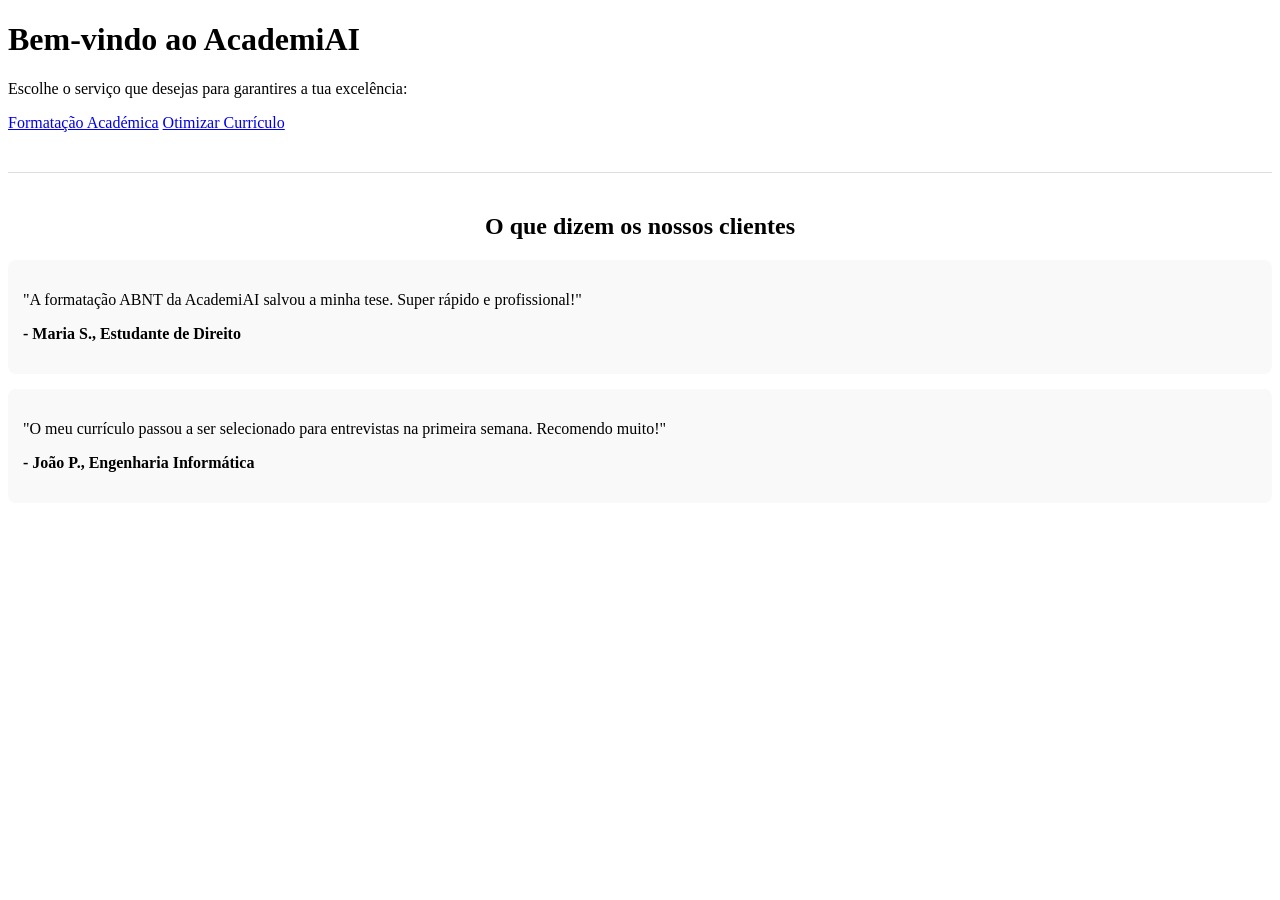
==== templates/index.html @ 4c66e820 "Primeira versão do AcademiAI" ====
<!DOCTYPE html>
<html lang="pt">
<head>
    <meta charset="UTF-8">
    <title>AcademiAI - Otimização Profissional</title>
    <link rel="stylesheet" href="{{ url_for('static', filename='style.css') }}">
</head>
<body>
    <div class="container">
        <h1>Bem-vindo ao AcademiAI</h1>
        <p>Escolhe o serviço que desejas para garantires a tua excelência:</p>
        
        <div class="botoes-servico">
            <a href="/estudante" class="botao">Formatação Académica</a>
            <a href="/curriculo" class="botao">Otimizar Currículo</a>
        </div>

        <hr style="margin: 40px 0; border: 0; border-top: 1px solid #ddd;">

        <section class="testemunhos">
            <h2 style="text-align: center;">O que dizem os nossos clientes</h2>
            
            <div class="depoimento" style="background: #f9f9f9; padding: 15px; margin-bottom: 15px; border-radius: 8px;">
                <p>"A formatação ABNT da AcademiAI salvou a minha tese. Super rápido e profissional!"</p>
                <p><strong>- Maria S., Estudante de Direito</strong></p>
            </div>
            
            <div class="depoimento" style="background: #f9f9f9; padding: 15px; border-radius: 8px;">
                <p>"O meu currículo passou a ser selecionado para entrevistas na primeira semana. Recomendo muito!"</p>
                <p><strong>- João P., Engenharia Informática</strong></p>
            </div>
        </section>
    </div>
</body>
</html>
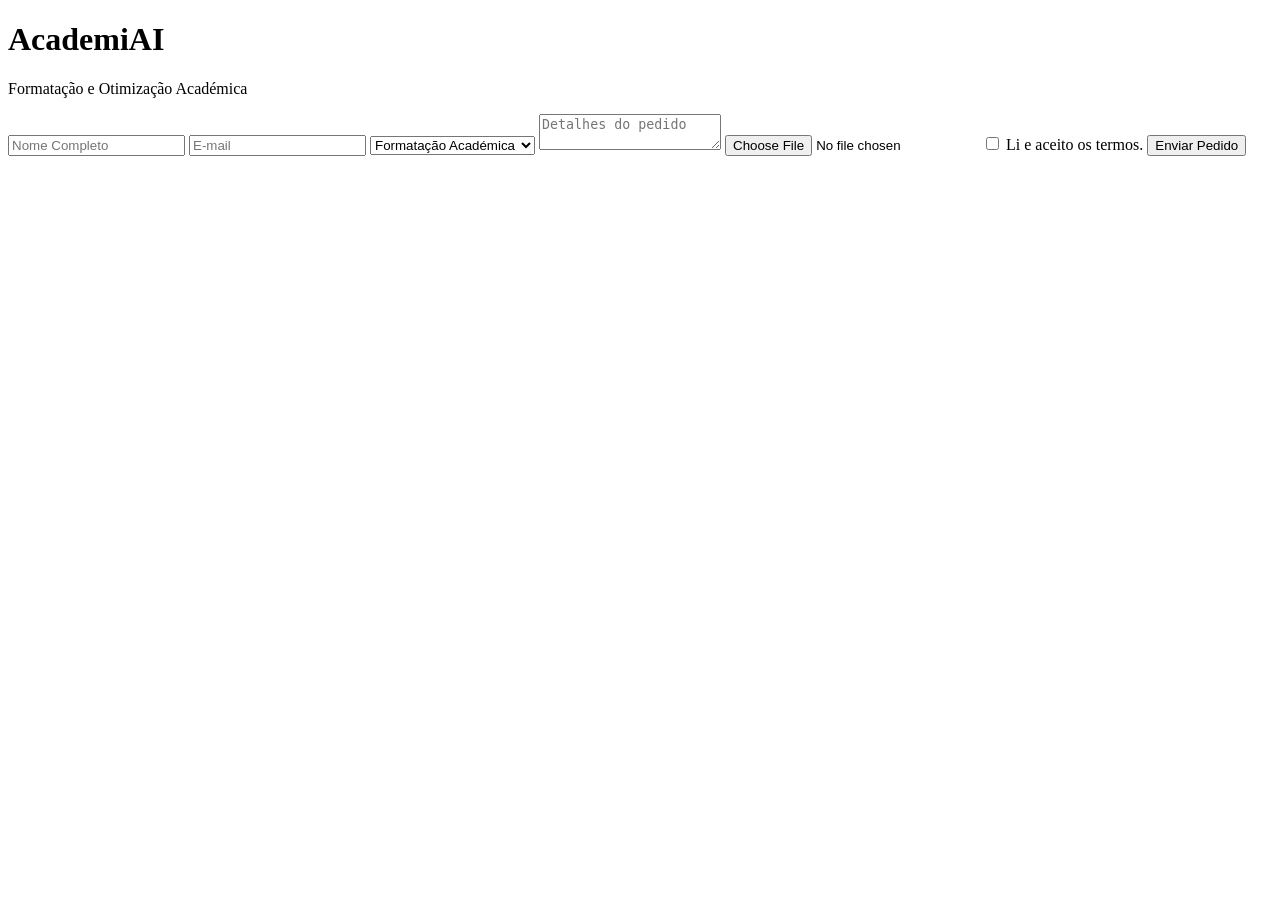
==== commit 8ffc8212: "Atualizar interface corporativa e nova rota" ====
--- a/templates/index.html
+++ b/templates/index.html
@@ -2,34 +2,33 @@
 <html lang="pt">
 <head>
     <meta charset="UTF-8">
-    <title>AcademiAI - Otimização Profissional</title>
+    <title>AcademiAI | Consultoria Profissional</title>
     <link rel="stylesheet" href="{{ url_for('static', filename='style.css') }}">
 </head>
 <body>
     <div class="container">
-        <h1>Bem-vindo ao AcademiAI</h1>
-        <p>Escolhe o serviço que desejas para garantires a tua excelência:</p>
-        
-        <div class="botoes-servico">
-            <a href="/estudante" class="botao">Formatação Académica</a>
-            <a href="/curriculo" class="botao">Otimizar Currículo</a>
-        </div>
+        <h1>AcademiAI</h1>
+        <p>Formatação e Otimização Académica</p>
 
-        <hr style="margin: 40px 0; border: 0; border-top: 1px solid #ddd;">
+        <form action="/enviar" method="POST" enctype="multipart/form-data">
+            <input type="text" name="website" style="display:none;" tabindex="-1">
+            
+            <input type="text" name="nome" placeholder="Nome Completo" required>
+            <input type="email" name="email" placeholder="E-mail" required>
+            
+            <select name="servico" required>
+                <option value="Formatação Académica">Formatação Académica</option>
+                <option value="Currículo">Otimização de Currículo</option>
+            </select>
 
-        <section class="testemunhos">
-            <h2 style="text-align: center;">O que dizem os nossos clientes</h2>
+            <textarea name="pedido" placeholder="Detalhes do pedido"></textarea>
+            <input type="file" name="ficheiro" required>
             
-            <div class="depoimento" style="background: #f9f9f9; padding: 15px; margin-bottom: 15px; border-radius: 8px;">
-                <p>"A formatação ABNT da AcademiAI salvou a minha tese. Super rápido e profissional!"</p>
-                <p><strong>- Maria S., Estudante de Direito</strong></p>
-            </div>
+            <input type="checkbox" id="termos" name="termos" required>
+            <label for="termos">Li e aceito os termos.</label>
             
-            <div class="depoimento" style="background: #f9f9f9; padding: 15px; border-radius: 8px;">
-                <p>"O meu currículo passou a ser selecionado para entrevistas na primeira semana. Recomendo muito!"</p>
-                <p><strong>- João P., Engenharia Informática</strong></p>
-            </div>
-        </section>
+            <button type="submit">Enviar Pedido</button>
+        </form>
     </div>
 </body>
 </html>
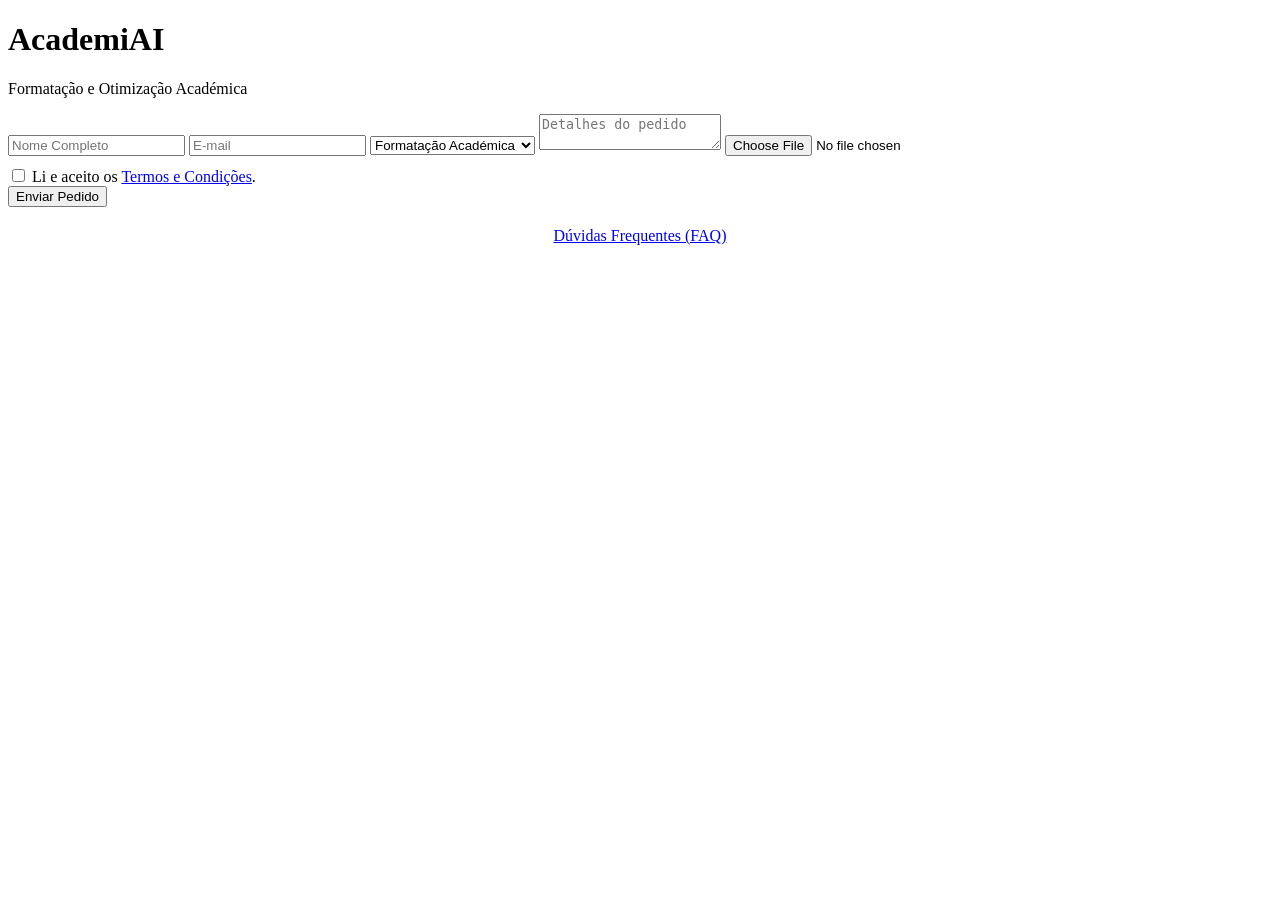
==== commit 52fe5579: "Adicionar paginas de Termos e FAQ" ====
--- a/templates/index.html
+++ b/templates/index.html
@@ -11,6 +11,7 @@
         <p>Formatação e Otimização Académica</p>
 
         <form action="/enviar" method="POST" enctype="multipart/form-data">
+            <!-- Campo Anti-spam -->
             <input type="text" name="website" style="display:none;" tabindex="-1">
             
             <input type="text" name="nome" placeholder="Nome Completo" required>
@@ -24,11 +25,18 @@
             <textarea name="pedido" placeholder="Detalhes do pedido"></textarea>
             <input type="file" name="ficheiro" required>
             
-            <input type="checkbox" id="termos" name="termos" required>
-            <label for="termos">Li e aceito os termos.</label>
+            <div style="margin-top: 10px;">
+                <input type="checkbox" id="termos" name="termos" required>
+                <label for="termos">Li e aceito os <a href="/termos" target="_blank">Termos e Condições</a>.</label>
+            </div>
             
             <button type="submit">Enviar Pedido</button>
         </form>
+
+        <!-- Links extras -->
+        <div style="margin-top: 20px; text-align: center;">
+            <p><a href="/faq">Dúvidas Frequentes (FAQ)</a></p>
+        </div>
     </div>
 </body>
 </html>
